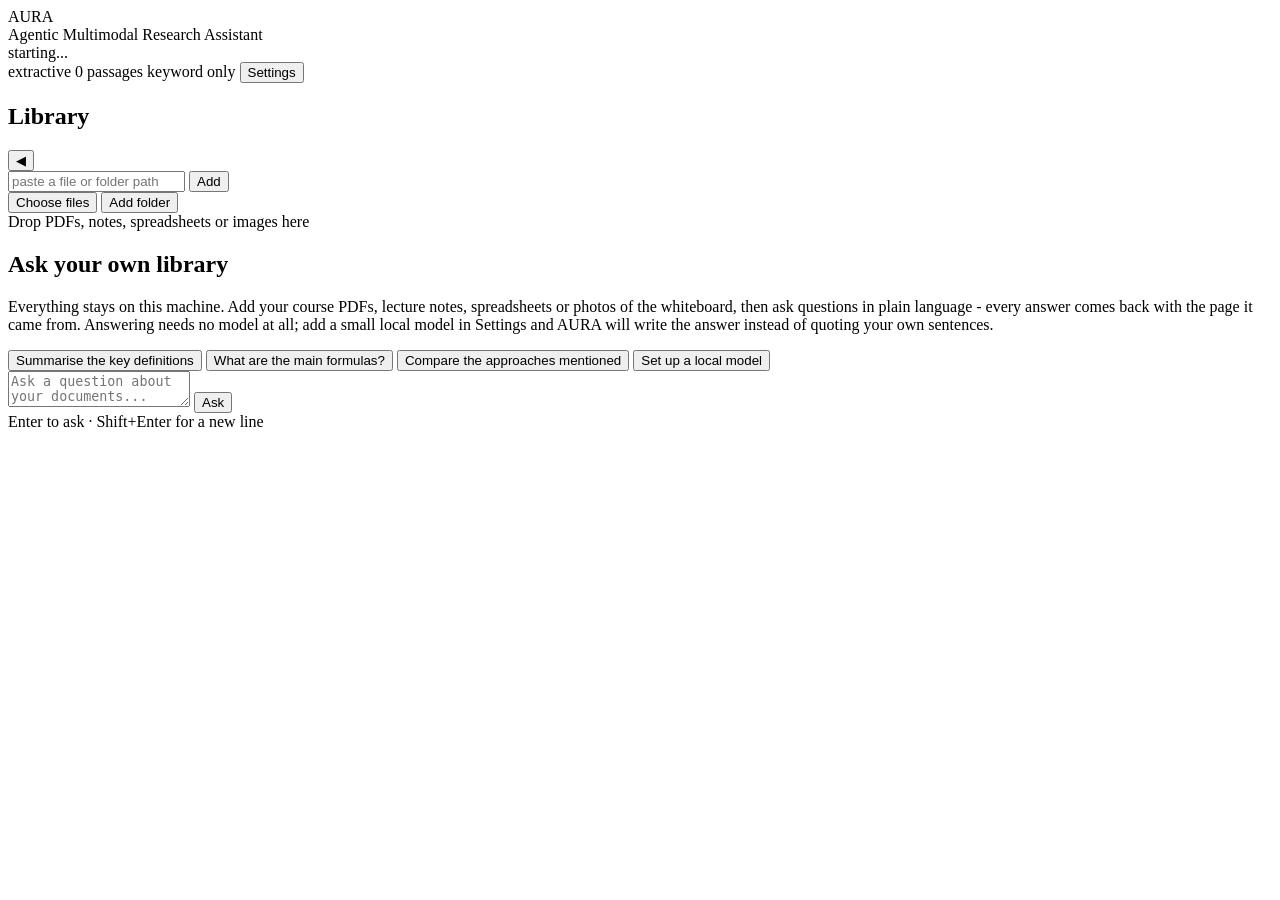
==== android/app/src/main/python/aura/webui/index.html @ c9da5d11 "Add files via upload" ====
<!DOCTYPE html>
<html lang="en">
<head>
<meta charset="utf-8">
<meta name="viewport" content="width=device-width, initial-scale=1, viewport-fit=cover">
<title>AURA - Agentic Multimodal Research Assistant</title>
<link rel="icon" type="image/png" href="/icon.png">
<link rel="apple-touch-icon" href="/icon.png">
<meta name="theme-color" content="#0b1020">
<link rel="stylesheet" href="/style.css">
</head>
<body>
<div id="app">
  <header class="topbar">
    <div class="brand">
      <div class="mark">AURA</div>
      <div class="brandText">
        <div class="brandName">Agentic Multimodal Research Assistant</div>
        <div class="brandSub" id="statusLine">starting...</div>
      </div>
    </div>
    <div class="topActions">
      <span class="pill" id="backendPill" title="language model in use">extractive</span>
      <span class="pill" id="indexPill" title="indexed passages">0 passages</span>
      <span class="pill" id="densePill" title="semantic search">keyword only</span>
      <button class="ghost" id="settingsBtn" title="Settings">Settings</button>
    </div>
  </header>

  <main class="layout">
    <aside class="panel library" id="libraryPanel">
      <div class="panelHead">
        <h2>Library</h2>
        <button class="ghost small" id="collapseBtn" title="Hide">&#9664;</button>
      </div>

      <div class="addRow">
        <input type="text" id="pathInput" placeholder="paste a file or folder path">
        <button class="primary" id="addPathBtn">Add</button>
      </div>
      <div class="addRow">
        <button class="ghost" id="pickBtn">Choose files</button>
        <button class="ghost" id="addFolderBtn">Add folder</button>
        <input type="file" id="filePicker" multiple hidden>
      </div>
      <div class="dropzone" id="dropzone">Drop PDFs, notes, spreadsheets or images here</div>

      <div class="notebar" id="hostNotice" hidden></div>

      <div class="docList" id="docList"></div>
      <div class="stats" id="statsBox"></div>
    </aside>

    <section class="panel chat">
      <div class="chatScroll" id="chatScroll">
        <div class="empty" id="emptyState">
          <h1>Ask your own library</h1>
          <p id="emptyLead">Everything stays on this machine. Add your course PDFs, lecture notes,
             spreadsheets or photos of the whiteboard, then ask questions in plain
             language - every answer comes back with the page it came from.
             Answering needs no model at all; add a small local model in Settings
             and AURA will write the answer instead of quoting your own sentences.</p>
          <div class="chips" id="exampleChips">
            <button class="chip example">Summarise the key definitions</button>
            <button class="chip example">What are the main formulas?</button>
            <button class="chip example">Compare the approaches mentioned</button>
            <button class="chip" id="setupModelChip">Set up a local model</button>
          </div>
        </div>
      </div>
      <div class="composer">
        <textarea id="questionInput" rows="2" placeholder="Ask a question about your documents..."></textarea>
        <button class="primary big" id="askBtn">Ask</button>
      </div>
      <div class="composerHint" id="composerHint">Enter to ask &middot; Shift+Enter for a new line</div>
    </section>
  </main>

  <div class="scrim" id="scrim" hidden></div>
  <section class="sheet" id="settingsSheet" hidden>
    <div class="sheetHead">
      <h2>Settings</h2>
      <button class="ghost" id="closeSettingsBtn">Close</button>
    </div>
    <div class="sheetBody" id="settingsBody"></div>
  </section>
</div>
<script src="/app.js"></script>
</body>
</html>
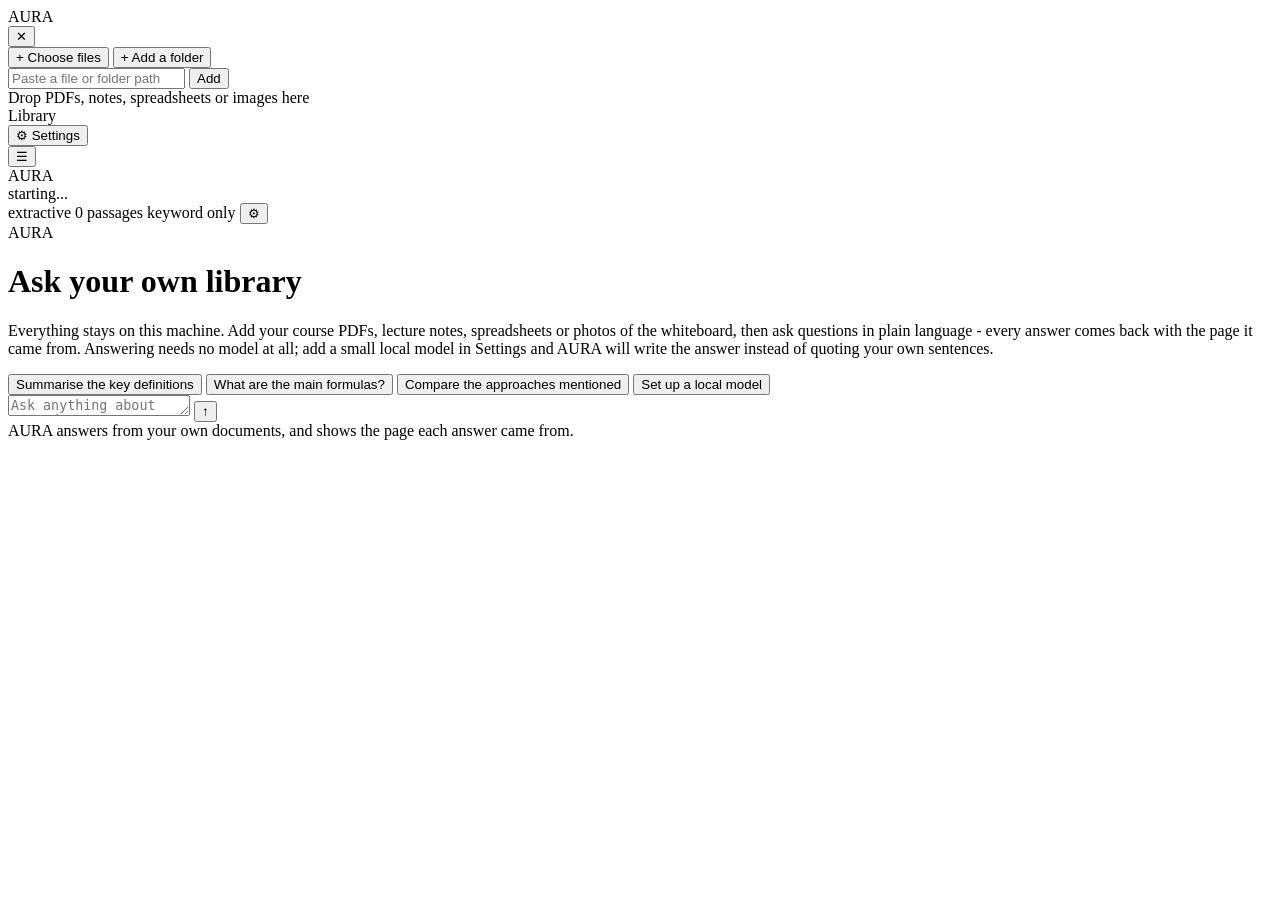
==== commit 7efc8d1f: "Add files via upload" ====
--- a/android/app/src/main/python/aura/webui/index.html
+++ b/android/app/src/main/python/aura/webui/index.html
@@ -6,54 +6,76 @@
 <title>AURA - Agentic Multimodal Research Assistant</title>
 <link rel="icon" type="image/png" href="/icon.png">
 <link rel="apple-touch-icon" href="/icon.png">
-<meta name="theme-color" content="#0b1020">
+<meta name="theme-color" content="#ffffff">
 <link rel="stylesheet" href="/style.css">
+<script>
+/* The theme has to be decided before the first paint, or a dark phone flashes
+   white. Settings can change it; this only reads what Settings wrote. */
+(function () {
+  try {
+    var choice = localStorage.getItem("aura.theme") || "auto";
+    var dark = choice === "dark" ||
+      (choice === "auto" && window.matchMedia &&
+       window.matchMedia("(prefers-color-scheme: dark)").matches);
+    document.documentElement.dataset.theme = dark ? "dark" : "light";
+  } catch (error) {
+    document.documentElement.dataset.theme = "light";
+  }
+})();
+</script>
 </head>
 <body>
 <div id="app">
-  <header class="topbar">
-    <div class="brand">
+
+  <aside class="sidebar" id="sidebar">
+    <div class="sideHead">
       <div class="mark">AURA</div>
-      <div class="brandText">
-        <div class="brandName">Agentic Multimodal Research Assistant</div>
+      <button class="iconBtn" id="closeSidebarBtn" title="Hide the library" aria-label="Hide the library">&#10005;</button>
+    </div>
+
+    <div class="sideActions">
+      <button class="sideBtn" id="pickBtn"><span class="ico">+</span> Choose files</button>
+      <button class="sideBtn" id="addFolderBtn"><span class="ico">+</span> Add a folder</button>
+      <input type="file" id="filePicker" multiple hidden>
+    </div>
+    <div class="addRow" id="pathRow">
+      <input type="text" id="pathInput" placeholder="Paste a file or folder path" spellcheck="false">
+      <button class="ghost small" id="addPathBtn">Add</button>
+    </div>
+    <div class="dropzone" id="dropzone">Drop PDFs, notes, spreadsheets or images here</div>
+
+    <div class="notebar" id="hostNotice" hidden></div>
+
+    <div class="sideLabel">Library</div>
+    <div class="docList" id="docList"></div>
+
+    <div class="sideFoot">
+      <div class="stats" id="statsBox"></div>
+      <button class="sideBtn" id="settingsBtn2"><span class="ico">&#9881;</span> Settings</button>
+    </div>
+  </aside>
+
+  <div class="scrim" id="scrim" hidden></div>
+
+  <main class="main">
+    <header class="topbar">
+      <button class="iconBtn" id="menuBtn" title="Show the library" aria-label="Show the library">&#9776;</button>
+      <div class="brand">
+        <div class="brandName" id="brandName">AURA</div>
         <div class="brandSub" id="statusLine">starting...</div>
       </div>
-    </div>
-    <div class="topActions">
-      <span class="pill" id="backendPill" title="language model in use">extractive</span>
-      <span class="pill" id="indexPill" title="indexed passages">0 passages</span>
-      <span class="pill" id="densePill" title="semantic search">keyword only</span>
-      <button class="ghost" id="settingsBtn" title="Settings">Settings</button>
-    </div>
-  </header>
+      <div class="topActions">
+        <span class="pill" id="backendPill" title="language model in use">extractive</span>
+        <span class="pill" id="indexPill" title="indexed passages">0 passages</span>
+        <span class="pill" id="densePill" title="semantic search">keyword only</span>
+        <button class="iconBtn" id="settingsBtn" title="Settings" aria-label="Settings">&#9881;</button>
+      </div>
+    </header>
 
-  <main class="layout">
-    <aside class="panel library" id="libraryPanel">
-      <div class="panelHead">
-        <h2>Library</h2>
-        <button class="ghost small" id="collapseBtn" title="Hide">&#9664;</button>
-      </div>
-
-      <div class="addRow">
-        <input type="text" id="pathInput" placeholder="paste a file or folder path">
-        <button class="primary" id="addPathBtn">Add</button>
-      </div>
-      <div class="addRow">
-        <button class="ghost" id="pickBtn">Choose files</button>
-        <button class="ghost" id="addFolderBtn">Add folder</button>
-        <input type="file" id="filePicker" multiple hidden>
-      </div>
-      <div class="dropzone" id="dropzone">Drop PDFs, notes, spreadsheets or images here</div>
-
-      <div class="notebar" id="hostNotice" hidden></div>
-
-      <div class="docList" id="docList"></div>
-      <div class="stats" id="statsBox"></div>
-    </aside>
-
-    <section class="panel chat">
-      <div class="chatScroll" id="chatScroll">
+    <div class="chatScroll" id="chatScroll">
+      <div class="thread" id="thread">
         <div class="empty" id="emptyState">
+          <div class="mark big">AURA</div>
           <h1>Ask your own library</h1>
           <p id="emptyLead">Everything stays on this machine. Add your course PDFs, lecture notes,
              spreadsheets or photos of the whiteboard, then ask questions in plain
@@ -68,23 +90,28 @@
           </div>
         </div>
       </div>
+    </div>
+
+    <div class="composerWrap">
       <div class="composer">
-        <textarea id="questionInput" rows="2" placeholder="Ask a question about your documents..."></textarea>
-        <button class="primary big" id="askBtn">Ask</button>
+        <textarea id="questionInput" rows="1" placeholder="Ask anything about your documents"
+                  aria-label="Your question"></textarea>
+        <button class="sendBtn" id="askBtn" title="Ask" aria-label="Ask">&#8593;</button>
       </div>
-      <div class="composerHint" id="composerHint">Enter to ask &middot; Shift+Enter for a new line</div>
-    </section>
+      <div class="composerHint" id="composerHint">AURA answers from your own documents, and shows the page each answer came from.</div>
+    </div>
   </main>
+</div>
 
-  <div class="scrim" id="scrim" hidden></div>
-  <section class="sheet" id="settingsSheet" hidden>
+<section class="sheet" id="settingsSheet" hidden>
+  <div class="sheetCard">
     <div class="sheetHead">
       <h2>Settings</h2>
-      <button class="ghost" id="closeSettingsBtn">Close</button>
+      <button class="iconBtn" id="closeSettingsBtn" title="Close" aria-label="Close">&#10005;</button>
     </div>
     <div class="sheetBody" id="settingsBody"></div>
-  </section>
-</div>
+  </div>
+</section>
 <script src="/app.js"></script>
 </body>
 </html>
